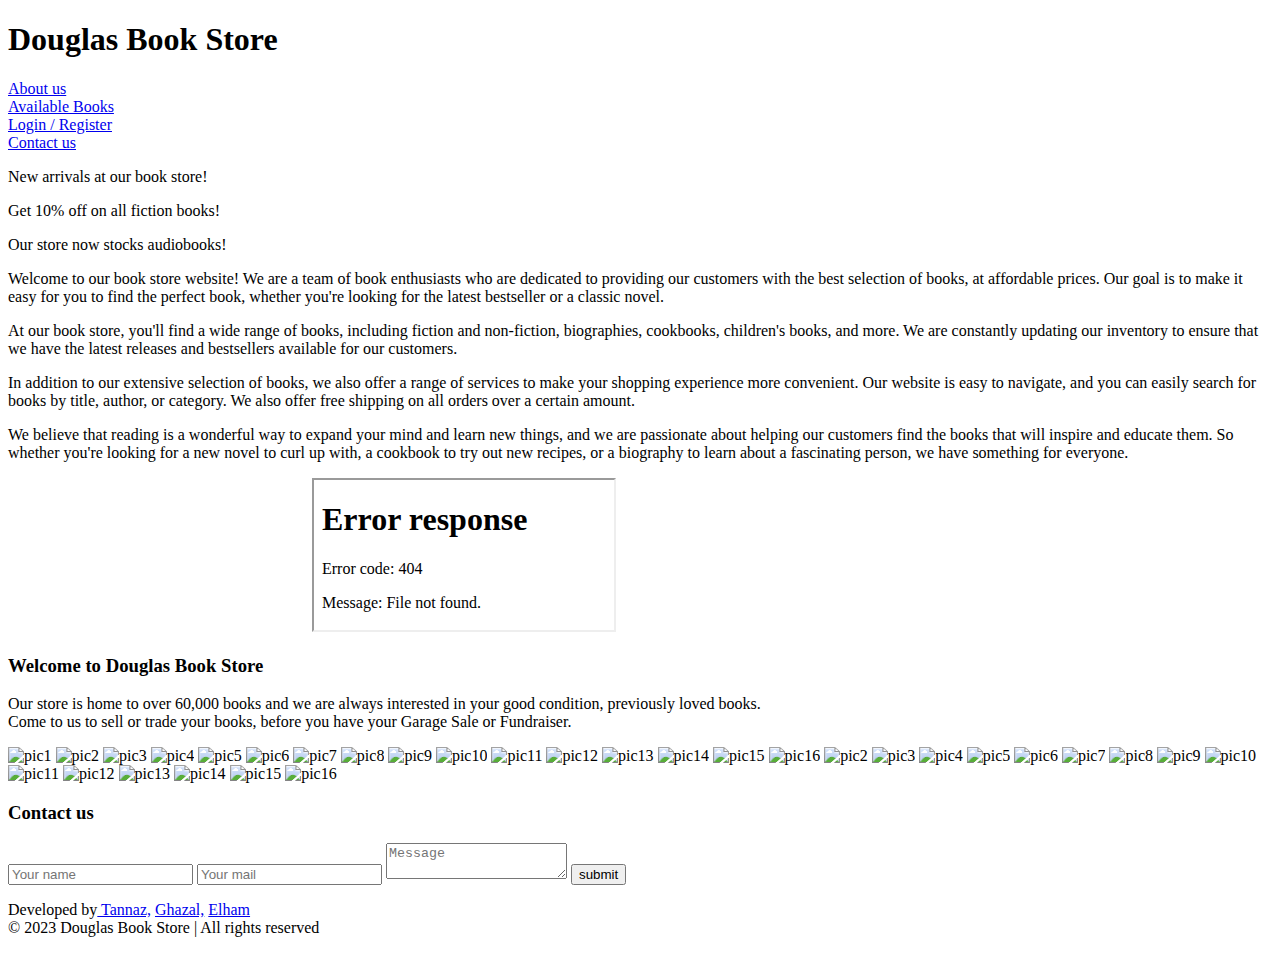
==== index.html @ c4344ebe "Add files via upload" ====
<!DOCTYPE html>
<html>
<head>
    <meta charset="UTF-8" />
    <meta http-equiv="X-UA-Compatible" content="IE=edge" />
    <meta name="viewport" content="width=device-width, initial-scale=1">
    <link rel="icon" type="image/x-icon" href="img/favicon.ico">
    <title>Douglas Book Store</title>
    <link rel="stylesheet" href="css/style.css">
    <link rel="stylesheet" href="css/grid.css">
    <link rel="stylesheet" href="css/login-register.css">
    <link rel="stylesheet" href="css/contact.css">
    <script src="js/slideshow.js"></script>
    <script src="js/script.js"></script>
    
</head>
<body onload="showSlides()">

    <div class="grid-container">

        <div class="header">
           <h1>Douglas Book Store</h1>
        </div>
    
        <div class="menu">
                    <div class="menu1"><a href="#content">About us</a></div>
                    <div class="menu2"><a href="#books">Available Books</a></div>
                    <div class="menu3"><a href="#register" onclick="loginForm()">Login / Register</a></div>
                    <div class="menu4"><a href="#contact">Contact us</a></div>
         </div>

        <div class="content">
             <div id="content">
                <div class="content0">
                    <div class="slideshow">
                        <p id="text1">New arrivals at our book store!</p>
                        <p id="text2">Get 10% off on all fiction books!</p>
                        <p id="text3">Our store now stocks audiobooks!</p>
                    </div>
                </div>
                <p class="content1">Welcome to our book store website! We are a team of book enthusiasts who are dedicated to providing our customers with the best selection of books, at affordable prices. Our goal is to make it easy for you to find the perfect book, whether you're looking for the latest bestseller or a classic novel.</p>
                <p class="content2">At our book store, you'll find a wide range of books, including fiction and non-fiction, biographies, cookbooks, children's books, and more. We are constantly updating our inventory to ensure that we have the latest releases and bestsellers available for our customers.</p>
                <p class="content3">In addition to our extensive selection of books, we also offer a range of services to make your shopping experience more convenient. Our website is easy to navigate, and you can easily search for books by title, author, or category. We also offer free shipping on all orders over a certain amount.</p>
                <p class="content4">We believe that reading is a wonderful way to expand your mind and learn new things, and we are passionate about helping our customers find the books that will inspire and educate them. So whether you're looking for a new novel to curl up with, a cookbook to try out new recipes, or a biography to learn about a fascinating person, we have something for everyone.</p>
            </div>
            <video autoplay muted loop id="myVideo">
                <source src="img/headervideo.mp4" type="video/mp4">
                Your browser does not support HTML5 video.
            </video>
            <iframe id="books" src="availableBooks/vladimir Nabokov/Vladimir Nabokov.html" title="Vladimir Nabokov"></iframe>
        </div>

        <div class="sidebar" id="sidebar">
            <h3>Welcome to Douglas Book Store</h3>
            <p id="sidebar-about" >         
                Our store is home to over 60,000 books and we are always interested in your good condition, previously loved books. <br/>              
                Come to us to sell or trade your books, before you have your Garage Sale or Fundraiser.
            </p>
            <img src="img/sidebar/1.jpg" alt="pic1">
            <img src="img/sidebar/2.jpg" alt="pic2">
            <img src="img/sidebar/3.jpg" alt="pic3">
            <img src="img/sidebar/4.jpg" alt="pic4">
            <img src="img/sidebar/5.jpg" alt="pic5">
            <img src="img/sidebar/6.jpg" alt="pic6">
            <img src="img/sidebar/7.jpg" alt="pic7">
            <img src="img/sidebar/8.jpg" alt="pic8">
            <img src="img/sidebar/9.jpg" alt="pic9">
            <img src="img/sidebar/10.jpg" alt="pic10">
            <img src="img/sidebar/11.jpg" alt="pic11">
            <img src="img/sidebar/12.jpg" alt="pic12">
            <img src="img/sidebar/13.jpg" alt="pic13">
            <img src="img/sidebar/14.jpg" alt="pic14">
            <img src="img/sidebar/15.jpg" alt="pic15">
            <img src="img/sidebar/16.jpg" alt="pic16">
            <img src="img/sidebar/2.jpg" alt="pic2">
            <img src="img/sidebar/3.jpg" alt="pic3">
            <img src="img/sidebar/4.jpg" alt="pic4">
            <img src="img/sidebar/5.jpg" alt="pic5">
            <img src="img/sidebar/6.jpg" alt="pic6">
            <img src="img/sidebar/7.jpg" alt="pic7">
            <img src="img/sidebar/8.jpg" alt="pic8">
            <img src="img/sidebar/9.jpg" alt="pic9">
            <img src="img/sidebar/10.jpg" alt="pic10">
            <img src="img/sidebar/11.jpg" alt="pic11">
            <img src="img/sidebar/12.jpg" alt="pic12">
            <img src="img/sidebar/13.jpg" alt="pic13">
            <img src="img/sidebar/14.jpg" alt="pic14">
            <img src="img/sidebar/15.jpg" alt="pic15">
            <img src="img/sidebar/16.jpg" alt="pic16">
        </div> 

        <div class="login-register" >

            <div id="register" style="display:none;"> 
                <form action="#" >
                    <div class="registerContainer">
                    <h2>Register</h2>
                    <hr>
              
                    <label for="email"><b>Email</b></label>
                    <input type="text" placeholder="Enter Email" name="email" id="email" required>
                
                    <label for="psw"><b>Password</b></label>
                    <input type="password" placeholder="Enter Password" name="psw" id="psw" required>
                
                    <label for="psw-repeat"><b>Repeat Password</b></label>
                    <input type="password" placeholder="Repeat Password" name="psw-repeat" id="psw-repeat" required>
                    <hr>
                    <p>By creating an account you agree to our <a href="#">Terms & Privacy</a>.</p>
                
                    <button type="submit" class="registerbtn">Register</button>
                    </div>
                    
                </form>
            </div>

            <div id="login" style="display:none;">
                <form action="#" >
                    <div class="loginContainer">
                    <h2>Login Form</h2>
                    <p>Please fill in this form if you already have an account</p>
                    <hr>
                
                    <label for="uname"><b>Username</b></label>
                    <input type="text" placeholder="Enter Username" name="uname" required>

                    <label for="psw"><b>Password</b></label>
                    <input type="password" placeholder="Enter Password" name="psw" required>
                        
                    <button type="submit">Login</button>
                    <label>
                    <input type="checkbox" checked="checked" name="remember"> Remember me
                    </label>
                    <hr>              
                    <button type="reset" id="cancleBotton" onclick="cancleloginForm()">CANCLE</button>                
                    </div>               
                </form>
            </div>

        </div>
      
        <div class="contact" id="contact">
            <div class="contact-heading">
                <h3>Contact us</h3>
            </div>
                <div class="contact-form" id="contact-form">
                <form action="#" method="post" onsubmit="showName()">
                    <input type="text" placeholder="Your name" required/>
                    <input type="email" placeholder="Your mail" required/>
                    <textarea placeholder="Message" required></textarea>
                    <input type="submit" value="submit"/>
                </form>
                </div>
        </div>

        <div class="footer">
            <p>
            Developed by<a href="https://www.linkedin.com/in/tannazetminan" target="_blank"> Tannaz,</a> 
            <a href="https://www.linkedin.com/in/ghazal-ekram-438b25111" target="_blank"> Ghazal,</a>
            <a href="https://www.linkedin.com/in/elham-salahi-943121236" target="_blank"> Elham</a><br/>
            &copy; 2023 <a href="#"></a>Douglas Book Store | All rights reserved
            </p>
        </div>

    </div>

</body>
</html>
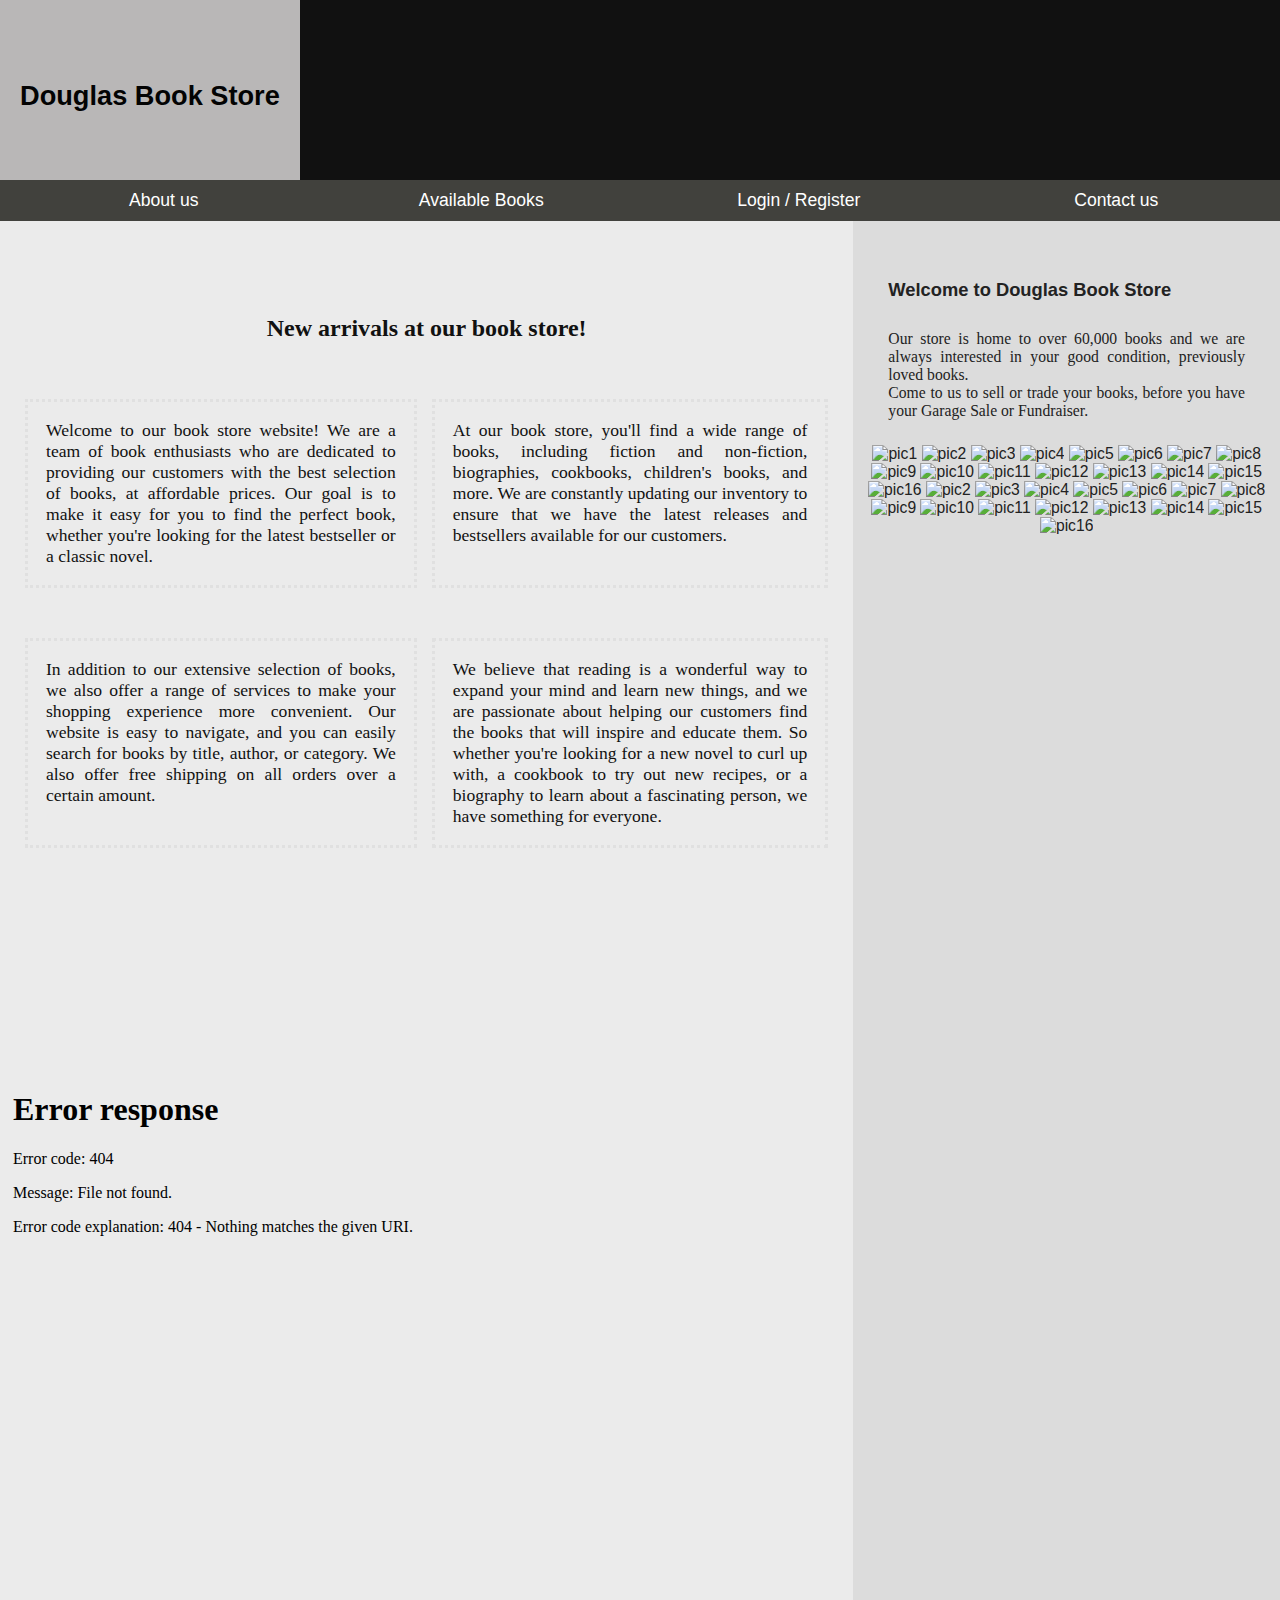
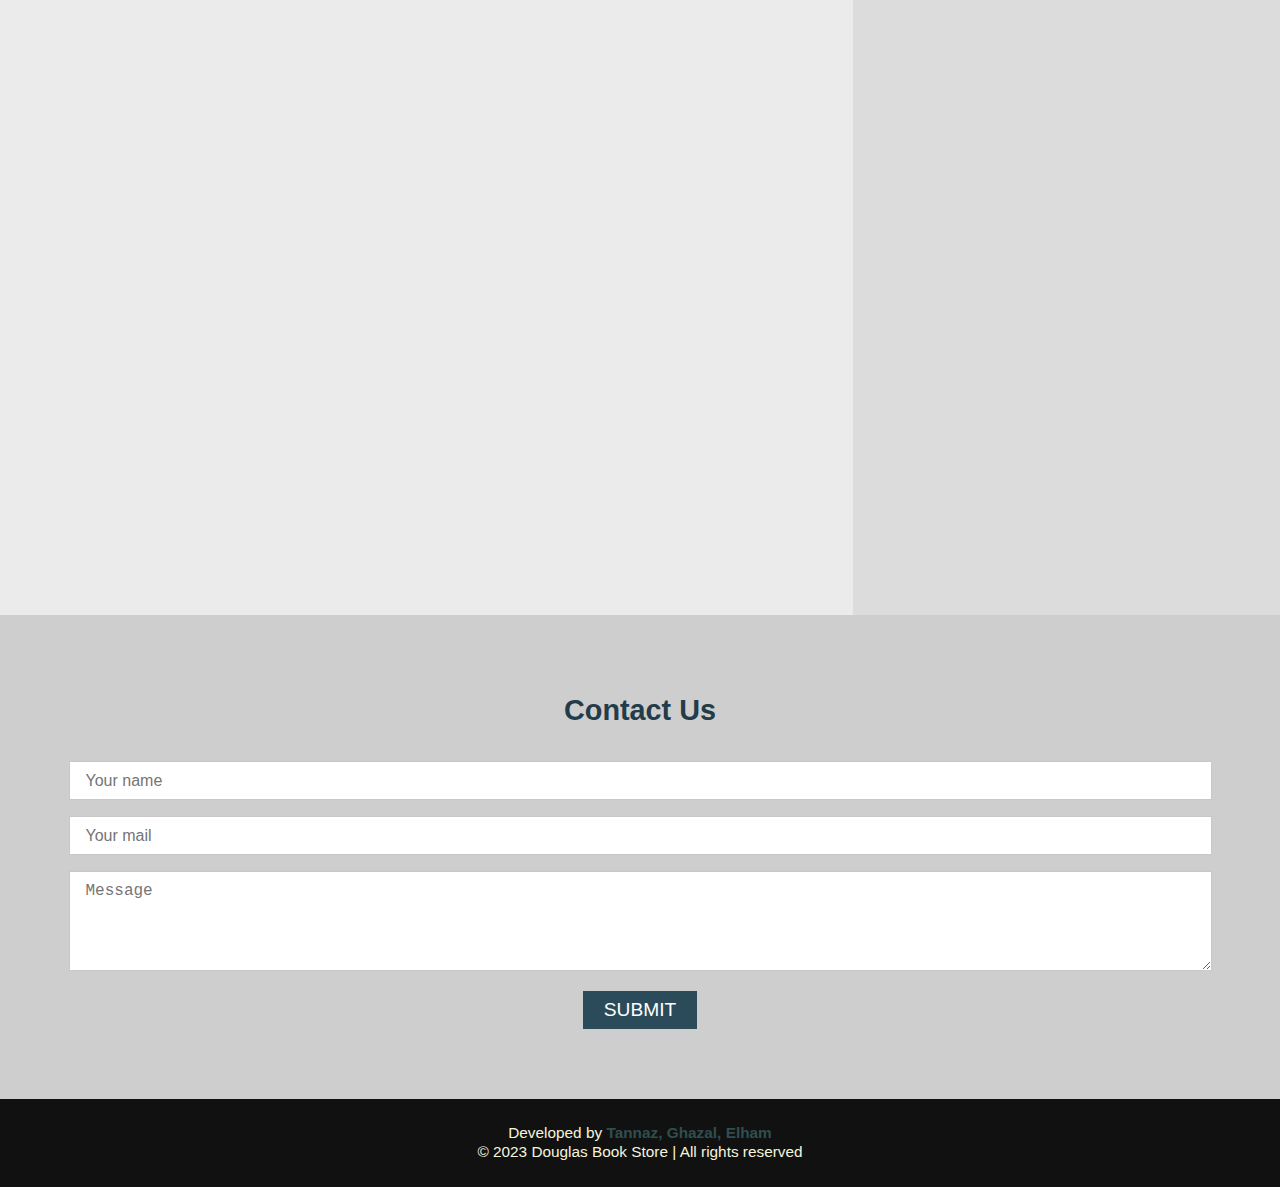
==== commit 7859f487: "Update index.html" ====
--- a/index.html
+++ b/index.html
@@ -10,8 +10,8 @@
     <link rel="stylesheet" href="css/grid.css">
     <link rel="stylesheet" href="css/login-register.css">
     <link rel="stylesheet" href="css/contact.css">
-    <script src="js/slideshow.js"></script>
-    <script src="js/script.js"></script>
+    <script src="script/slideshow.js"></script>
+    <script src="script/script.js"></script>
     
 </head>
 <body onload="showSlides()">
@@ -165,4 +165,4 @@
     </div>
 
 </body>
-</html>+</html>
--- a/css/style.css
+++ b/css/style.css
@@ -0,0 +1,167 @@
+html {
+    height: 100%; 
+    scroll-behavior: smooth;
+    scrollbar-color: #111;
+}
+
+body {
+    padding: 0px;
+    margin: 0px;
+    font-size: 16px;
+    height: 100%; 
+    width: 100%;
+    font-family: Arial, Helvetica, sans-serif, Cambria, Cochin, Georgia, Times, 'Times New Roman', serif, Courier, monospace , " Sofia", sans-serif;
+    background-color: rgb(235, 235, 235);
+}
+
+
+
+
+/* Header*/
+div >.header {
+    text-shadow: #111;
+    color: beige;
+    font-size: 1.7em;
+    background-image: url("../img/header.jpg");
+    background-color: #111; 
+    background-size: cover;
+    height: 180px;
+    max-height: 180px;
+    padding: 0px;
+}
+.header h1{
+    font-size: 1em;
+    text-decoration: wavy;
+    color: #000;
+    width: 300px;
+    height: 180px;
+    background-color: #eceaea;
+    opacity: 77%;
+    margin: 0px;
+    position: absolute;
+    top: 0px;
+    left: 0px;
+    padding-top: 80px;
+    padding-left: 20px; 
+}
+
+
+/* Menu Bar*/
+div > .menu {
+    text-align: center;
+    background-color: rgb(65, 65, 61);
+    color: black;
+    padding: 0px;
+    font-size: 1.1em;
+}
+
+.menu a {
+    color: white;
+    text-align: center;
+    text-decoration: none;
+    height: 100%;
+    width: 100%;
+} 
+.menu a:hover {
+    color: cadetblue;
+    font-weight: bold;
+    font-stretch: expanded;
+}
+
+
+
+/*Content*/
+.grid-container > div {
+    padding: 10px 5px;
+    margin: 0px;
+}
+
+div > .content {
+    grid-area: content;
+    text-align: center;
+    font-size: 1.1em;
+    color: #111;
+    background-color: rgb(235, 235, 235);
+    font-family:  Georgia, Times, 'Times New Roman', serif, Courier, monospace , " Sofia", sans-serif;
+    padding-top: 50px;
+}
+.content .slideshow {
+    display: flex;
+    justify-content: center;
+    align-items: center;
+    width: auto;
+    font-size: 24px;
+    font-weight: bold;
+}
+.content .content1, .content2 , .content3 , .content4 {
+    border: dotted rgb(224, 224, 224);
+    padding: 18px;
+    text-align: justify;
+}
+.content video{
+    width: 94%;
+}
+iframe {
+    width: 100%;
+    height: 1130px;
+    border: none;
+    margin-top: 30px;
+    overflow-x: hidden;
+}
+
+
+/* SideBar About us*/
+div > .sidebar {
+    grid-area: sidebar;
+    text-align: left;
+    font-size: 0.98em;
+    color: #222;
+    background-color: gainsboro;
+    height: auto;
+    text-align: center;
+    overflow: hidden;
+}
+.sidebar  h3 {
+    text-align: justify;
+    padding: 30px 30px 0 30px;
+}
+.sidebar  p {
+    text-align: justify;
+    padding: 10px 30px 10px 30px;
+    font-family:  Georgia, Times, 'Times New Roman', serif, Courier, monospace , " Sofia", sans-serif;
+}
+.sidebar > img {
+    width: 30vw;
+    align-self: center;
+}
+
+
+/* login-register*/
+div.login-register {
+    width: 100%;
+    font-size: 0.93em;
+    padding: 0px;
+    margin: 0px;
+}
+
+
+
+/* footer*/
+div > .footer {
+    color: beige;
+    background-color: #111;
+    font-size: .96em;
+    font-family: sans-serif;
+    line-height: 0.5cm;
+    text-align: center;
+}
+.footer a {
+    text-decoration: none;
+    color:darkslategray;
+    font-weight: bold;
+}
+.footer a:hover {
+    text-decoration: none;
+    color: rgb(238, 57, 66);
+}
+
--- a/css/grid.css
+++ b/css/grid.css
@@ -0,0 +1,249 @@
+.grid-container {
+    display: grid;
+    grid-template-columns: 3fr 1.5fr;
+    /* grid-template-rows: 4fr 1fr 10fr 1fr ; */
+    grid-template-areas:"header header" 
+                        "menu menu"
+                        "content sidebar"
+                        "login-register login-register"
+                        "contact contact"
+                        "footer footer";
+    margin: 0px;
+    width: 100%;
+    height: 100%;
+}
+
+
+
+/* menu grid*/
+.header {
+    grid-area: header;
+}
+
+
+/* menu grid*/
+div > .menu  {
+    grid-area: menu;
+}
+.menu .menu1 {
+    grid-area: menu1;
+}
+.menu .menu2 {
+    grid-area: menu2;
+}
+.menu .menu3 {
+    grid-area: menu3;
+}
+.menu .menu4 {
+    grid-area: menu4;
+}
+.menu {
+    display: grid;
+    grid-template-columns: 1fr 1fr 1fr 1fr;
+    grid-template-areas: 'menu1 menu2 menu3 menu4';
+    font-size: 0.6em;
+}
+
+
+
+/* Content grid*/
+#content .content0 {
+    grid-area: content0;          
+}
+#content .content1 {
+    grid-area: content1;          
+}
+#content .content2 {
+    grid-area: content2;
+}
+#content .content3 {
+    grid-area: content3;
+}
+#content .content4 {
+    grid-area: content4;
+}
+.content > #content {
+    display: grid;
+    grid-template-columns: 1fr 1fr;
+    grid-template-areas: 'content0 content0'
+                         'content1 content2'
+                         'content3 content4';
+    grid-gap: 15px;
+    padding: 20px;
+}
+
+/* login-register*/
+div > .login-register {
+    grid-area: login-register;
+}
+
+/* contact */
+div.contact {
+    grid-area: contact;
+}
+
+/* Footer grid*/
+div > .footer {
+    grid-area: footer;
+}
+
+
+
+    
+/*  small devices (phones & small screens) */
+@media (max-width: 580px) {
+    .sidebar {
+        display: none;
+    }
+    .grid-container {
+        grid-template-areas:'header'
+                            'menu'
+                            'content'
+                            'login-register'
+                            'contact'
+                            'footer';
+        grid-template-columns: 1fr;
+        grid-template-rows: 3fr 1fr 10fr auto 1fr ;
+        padding: 0px;
+        margin: 0px;  
+    }
+    div .menu {
+        grid-template-areas:'menu1'
+                            'menu2'
+                            'menu3'
+                            'menu4';
+        grid-template-columns: auto;
+        padding-bottom: 20px ;
+    }
+    .menu .menu1 , .menu2 , .menu3 {
+        margin-bottom: 10px;
+    }
+    div.content {
+        padding-top: 0px;
+    } 
+    .content > #content {
+        grid-template-areas:'content0'
+                            'content1'
+                            'content2'
+                            'content3'
+                            'content4';
+        grid-template-columns: auto;
+        grid-template-rows: auto 1fr 1fr 1fr 1fr;
+        padding: 8px;
+        grid-gap: 0px;
+    }
+    .grid-container {
+        padding: 0px;
+        margin: 0px;                 
+    }
+    body {
+        padding: 0px;
+        margin: 0px;  
+    }
+    div >.header {
+        padding-bottom: 90px;
+    }
+    div.contact {
+        padding-bottom: 50px;
+    }
+    div.registerContainer{
+        width: 100%;
+    }
+    div.loginContainer {
+        width: 100%;
+
+    }
+    .login-register {
+        display: flex;
+        flex-direction: column;
+    }
+    iframe {
+        height: 3360px;
+    }
+}
+
+/* Medium devices (iPads, tablets) */
+@media (min-width: 581px) and (max-width: 868px) {
+    .grid-container {
+        grid-template-areas:'header header'
+                            'menu menu'
+                            'content sidebar'
+                            'login-register login-register'
+                            'contact contact'
+                            'footer footer';
+        grid-template-columns: 1fr 1fr;
+        grid-template-rows: 3fr 1fr 10fr 1fr ;
+        padding: 0px;
+        margin: 0px;    
+    }
+    .menu {
+        grid-template-areas:'menu1 menu2 menu3 menu4';
+        grid-template-columns: 1fr 1fr 1fr 1fr;
+    }
+
+    .content > #content {
+        grid-template-areas:'content0'
+                            'content1'
+                            'content2'
+                            'content3'
+                            'content4';
+        grid-template-columns: auto;
+        grid-template-rows: auto 1fr 1fr 1fr;
+        padding: 8px;
+        grid-gap: 25px;
+        grid-row-gap: 0px;
+    }
+    .grid-container {
+        padding: 0px;
+        margin: 0px;                 
+    }
+    .sidebar > img {
+        width: 45vw;
+        align-self: center;
+    }
+    body {
+        padding: 0px;
+        margin: 0px;  
+    }
+    div >.header {
+        padding-bottom: 90px;
+    }
+    div.contact {
+        padding-bottom: 60px;
+        padding-top: 40px;
+    }
+    iframe {
+        height: 2615px;
+    }
+}
+
+/* Large devices (laptops/desktops) */
+@media (min-width: 869px) and (max-width: 3024px) and (orientation: landscape) {
+    .grid-container {
+        grid-template-areas:'header header'
+                            'menu menu'
+                            'content sidebar'
+                            'login-register login-register'
+                            'contact contact'
+                            'footer footer';
+        grid-template-rows: auto auto auto auto;
+
+    }
+    .menu > #menu {
+        grid-template-areas:'menu1 menu2 menu3 menu4';
+    }
+    .content > #content {
+        grid-template-areas:'content0 content0'
+                            'content1 content2'
+                            'content3 content4';
+        grid-template-columns: auto auto;
+        grid-template-rows: auto auto auto;
+    }
+    div >.header {
+        padding-bottom: 90px;
+    }
+    div.contact {
+        padding-bottom: 70px;
+        padding-top: 50px;
+    }
+}
--- a/css/login-register.css
+++ b/css/login-register.css
@@ -0,0 +1,95 @@
+
+/* register form */
+* {
+    box-sizing: border-box;
+  }
+  /* div#register:first-child  {
+    border: 3px solid #dad8d8;
+  } */
+  
+  .registerContainer {
+    padding: 16px;
+    background-color: #efeddf;
+    width: 50%;
+    float: left;
+  }
+  
+  /* Full-width input fields */
+  input[type=text], input[type=password] {
+    width: 100%;
+    padding: 15px;
+    margin: 5px 0 22px 0;
+    display: inline-block;
+    border: none;
+    background: #f8f8f8;
+  }
+  
+  input[type=text]:focus, input[type=password]:focus {
+    background-color: #ddd;
+    outline: none;
+  }
+  
+  /* Overwrite default styles of hr */
+  hr {
+    border: 1px solid #f1f1f1;
+    margin-bottom: 25px;
+  }
+  
+  /* Set a style for the submit button */
+  .registerbtn {
+    background-color: #383d57;
+    color: white;
+    padding: 14px 20px;
+    margin: 8px 0;
+    border: none;
+    cursor: pointer;
+    width: 100%;
+    opacity: 0.9;
+  }
+  
+  .registerbtn:hover {
+    opacity: 1;
+  }
+  
+  /* Add a blue text color to links */
+  a {
+    color: dodgerblue;
+  }
+  
+  /* Set a grey background color and center the text of the "sign in" section */
+  .signin {
+    background-color: #f8f8f8;
+    text-align: center;
+  }
+
+
+  
+/* login form */
+button {
+  background-color: #434964;
+  color: white;
+  padding: 14px 20px;
+  margin: 8px 0;
+  border: none;
+  cursor: pointer;
+  width: 100%;
+}
+
+button:hover {
+  opacity: 0.8;
+}
+
+.loginContainer {
+    padding: 16px;
+    background-color: #dfdfef;
+    width: 50%;
+    float: left;
+}
+
+
+/* login form */
+button#cancleBotton {
+  background-color: #ac1818;
+  padding: 18px 20px;
+  margin: 9px 0;
+}--- a/css/contact.css
+++ b/css/contact.css
@@ -0,0 +1,49 @@
+
+/* contact */
+.contact{
+    background: #cecece;
+    padding:50px 0px;
+    text-align: center;
+    color: #111;
+}
+.contact-heading h3{
+    text-transform: capitalize;
+    text-align: center;
+    font-size: 1.8em;
+    font-weight: 600;
+    color: #233c49;
+}
+.contact-form input[type="text"],.contact-form input[type="email"],textarea{
+    margin-left: 5%;
+    margin-right: 5%;
+    padding: .6em 1em;
+    font-size: 1em;
+    width: 90%;
+    background: #fff;
+    border: 1px solid #c9c7c7;
+    margin-bottom: 1em;
+    color: #222;
+}
+textarea{
+    height:100px;
+}
+input.form-control:focus {
+    box-shadow: none;
+}
+button.btn.btn-default:focus {
+    outline: none;
+}
+
+.contact-form  input[type="submit"] {
+    background: #2c4b5a;
+    border: 2px solid #2c4b5a;
+    padding: .3em 1em;
+    text-transform: uppercase;
+    color: #fff;
+    font-size: 1.2em;
+    font-family: 'Ropa Sans', sans-serif;
+}
+.contact-form  input[type="submit"]:hover{
+    background:none;
+    color:#FFFFFF;
+}
